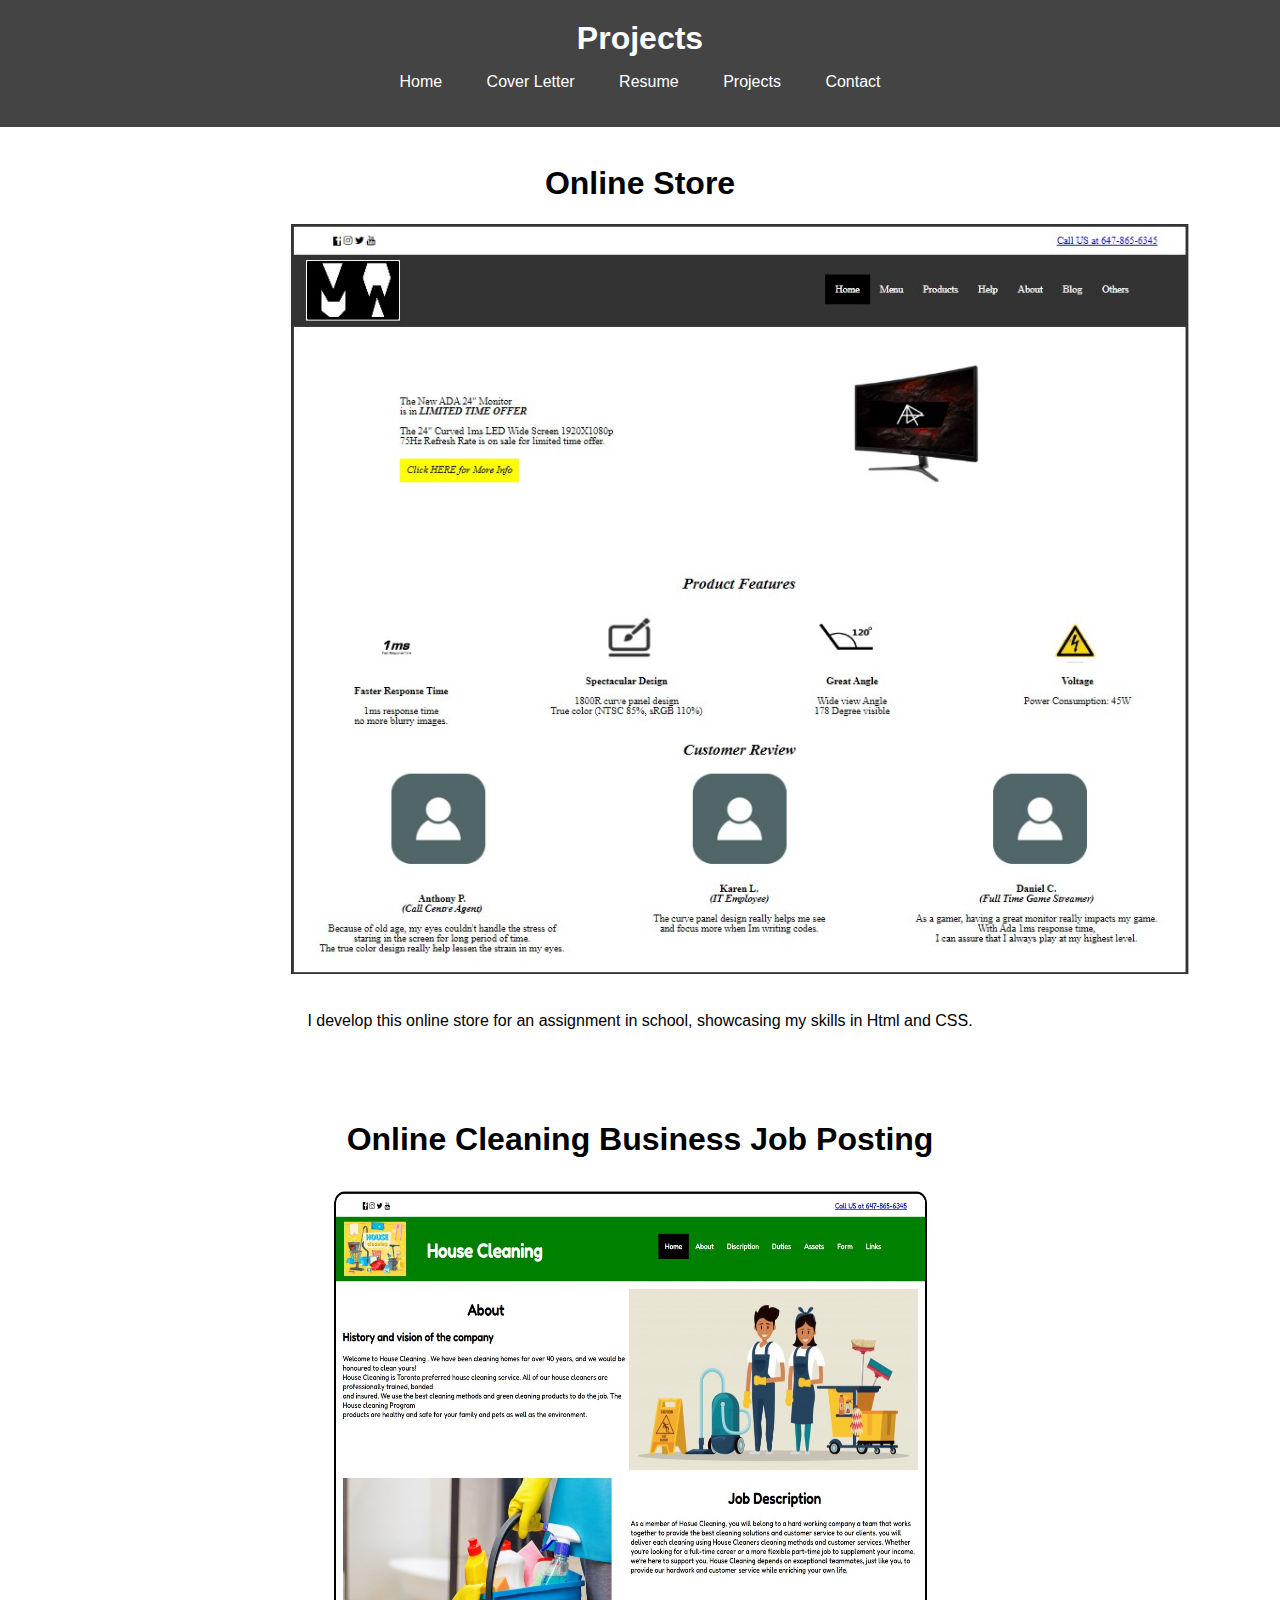
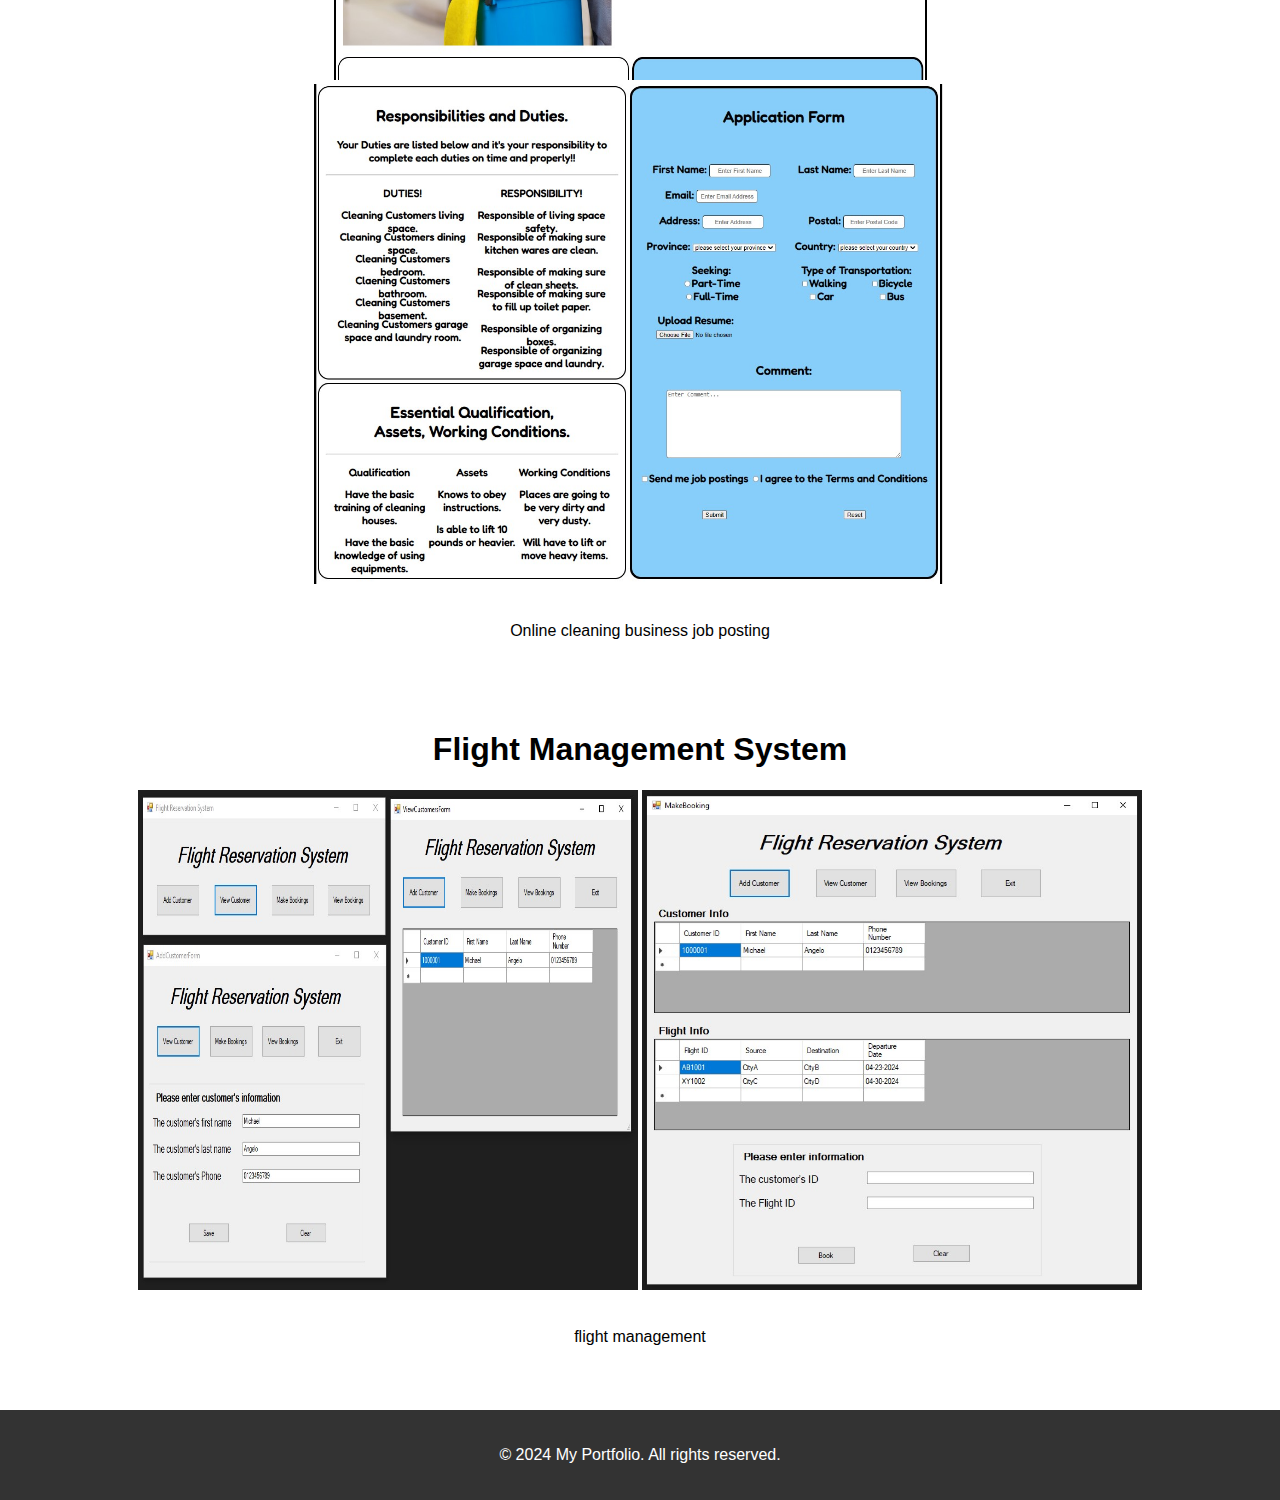
==== projects.html @ 697312e1 "Add files via upload" ====
<!DOCTYPE html>
<html lang="en">
<head>
    <meta charset="UTF-8">
    <meta name="viewport" content="width=device-width, initial-scale=1.0">
    <title>Projects</title>
    <link rel="stylesheet" href="project.css">
</head>
<body>
<header>
    <div class="container">
        <h1>Projects</h1>
        <nav>
            <ul>
                <li><a href="index.html">Home</a></li>
                <li><a href="cover_letter.html">Cover Letter</a></li>
                <li><a href="resume.html">Resume</a></li>
                <li><a href="projects.html">Projects</a></li>
                <li><a href="contact.html">Contact</a></li>
            </ul>
        </nav>
    </div>
</header>
<main>
    <h1>Online Store</h1>
    <img src="store.jpg" alt="online-store" width="1500" height="750"><br><br>
    <p> I develop this online store for an assignment in school, showcasing my skills in Html and CSS.</p><br><br><br>

    <h1>Online Cleaning Business Job Posting</h1>
    <img src="clean1.jpg" alt="job-posting" width="800" height="500">
    <img src="clean2.jpg" alt="job-posting" width="900" height="500"><br><br>
    <p> Online cleaning business job posting </p><br><br><br>

    <h1>Flight Management System</h1>
    <img src="flight2.jpg" alt="flight-management" width="500" height="500">
    <img src="flight3.jpg" alt="flight-management" width="500" height="500"><br><br>
    <p>flight management </p>
</main>


<footer>
    <div class="container">
        <p>&copy; 2024 My Portfolio. All rights reserved.</p>
    </div>
</footer>
</body>
</html>
---- project.css ----
body {
    font-family: Arial, sans-serif;
    margin: 0;
    padding: 0;

}
main{
    padding:auto;
    margin:auto;
    text-align:center;
    margin-top: 3%;
    margin-bottom: 5%;
}

.container {
    max-width: 1100px;
    margin: 0 auto;
    padding: 0 20px;
}

header {
    background-color: #444;
    color: #fff;
    padding: 20px 0;
    text-align: center;
}

header h1 {
    margin: 0;
}

header nav ul {
    list-style: none;
    padding: 0;
}

header nav ul li {
    display: inline;
    margin-right: 20px;
}

header nav ul li a {
    color: #fff;
    text-decoration: none;
    margin-left: 20px;
}

header nav ul li a:hover {
    text-decoration: none;
    padding: 8px;
    background-color: black;
    color: white;
}

section {
    padding: 40px 0;
}

h2 {
    margin-top: 0;
}

.project {
    margin-bottom: 20px;
}

footer {
    background-color: #333;
    color: #fff;
    padding: 20px 0;
    text-align: center;
}
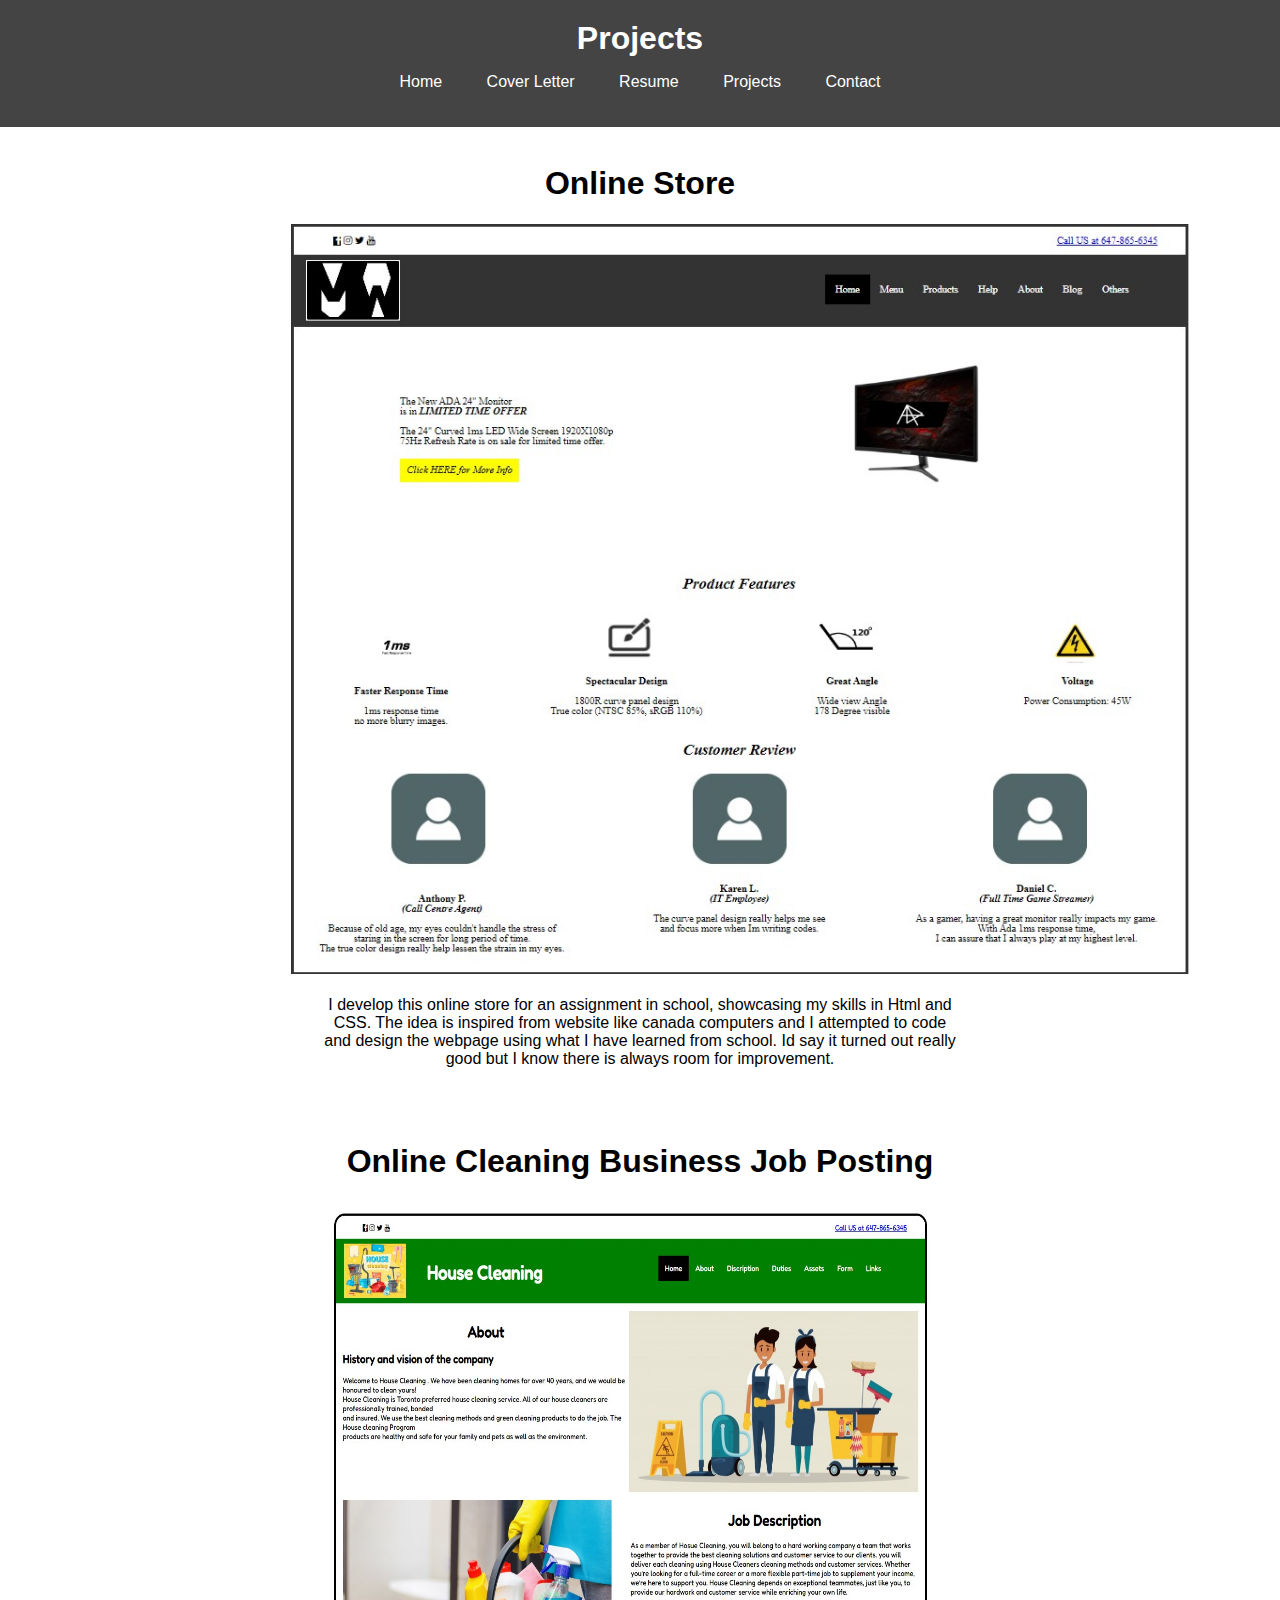
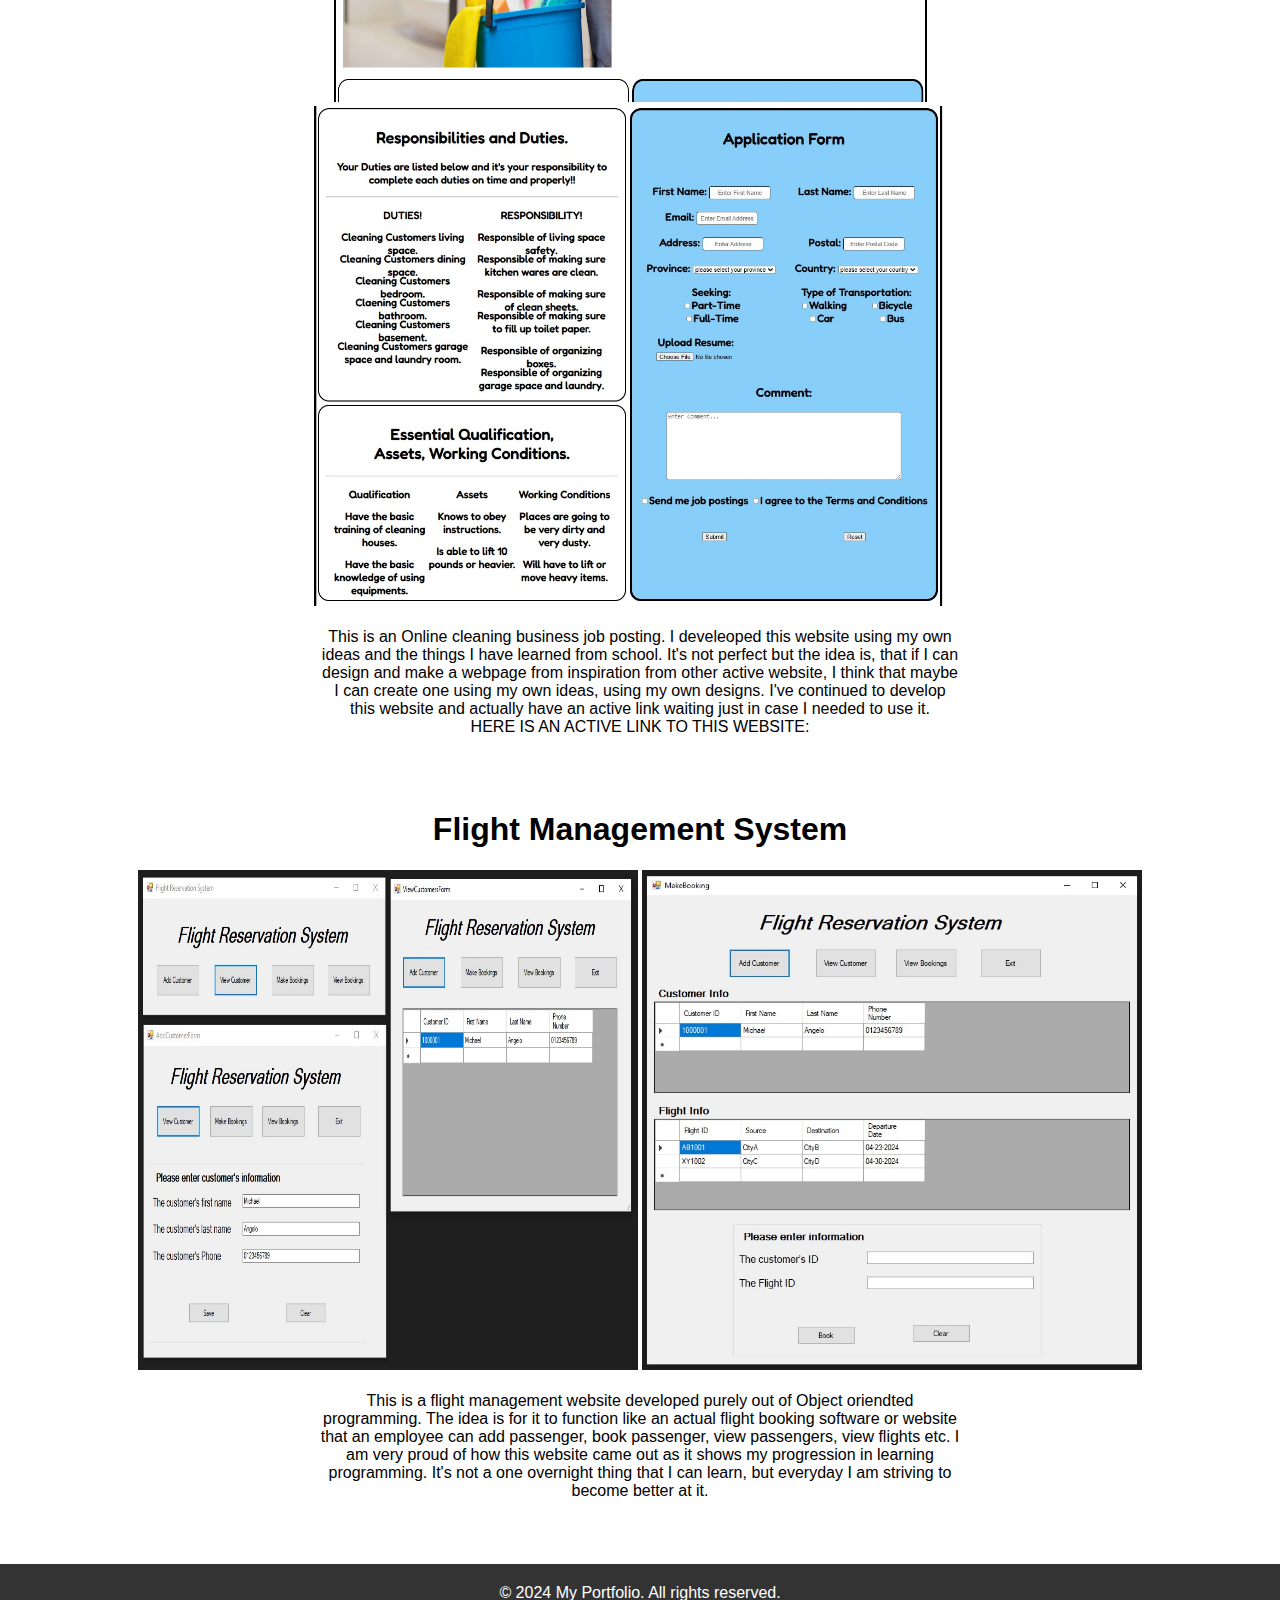
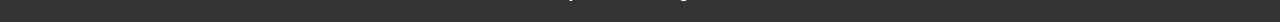
==== commit ff8fb1e2: "Add files via upload" ====
--- a/projects.html
+++ b/projects.html
@@ -24,17 +24,17 @@
 <main>
     <h1>Online Store</h1>
     <img src="store.jpg" alt="online-store" width="1500" height="750"><br><br>
-    <p> I develop this online store for an assignment in school, showcasing my skills in Html and CSS.</p><br><br><br>
+    <p> I develop this online store for an assignment in school, showcasing my skills in Html and CSS. The idea is inspired from website like canada computers and I attempted to code and design the webpage using what I have learned from school. Id say it turned out really good but I know there is always room for improvement.</p><br><br><br>
 
     <h1>Online Cleaning Business Job Posting</h1>
     <img src="clean1.jpg" alt="job-posting" width="800" height="500">
     <img src="clean2.jpg" alt="job-posting" width="900" height="500"><br><br>
-    <p> Online cleaning business job posting </p><br><br><br>
+    <p> This is an Online cleaning business job posting. I develeoped this website using my own ideas and the things I have learned from school. It's not perfect but the idea is, that if I can design and make a webpage from inspiration from other active website, I think that maybe I can create one using my own ideas, using my own designs. I've continued to develop this website and actually have an active link waiting just in case I needed to use it.<br>HERE IS AN ACTIVE LINK TO THIS WEBSITE:</p><br><br><br>
 
     <h1>Flight Management System</h1>
     <img src="flight2.jpg" alt="flight-management" width="500" height="500">
     <img src="flight3.jpg" alt="flight-management" width="500" height="500"><br><br>
-    <p>flight management </p>
+    <p>This is a flight management website developed purely out of Object oriendted programming. The idea is for it to function like an actual flight booking software or website that an employee can add passenger, book passenger, view passengers, view flights etc. I am very proud of how this website came out as it shows my progression in learning programming. It's not a one overnight thing that I can learn, but everyday I am striving to become better at it. </p>
 </main>
 
 
--- a/project.css
+++ b/project.css
@@ -70,3 +70,9 @@
     padding: 20px 0;
     text-align: center;
 }
+p{
+    width: 50%;
+    padding:auto;
+    margin:auto;
+    text-align:center;
+}
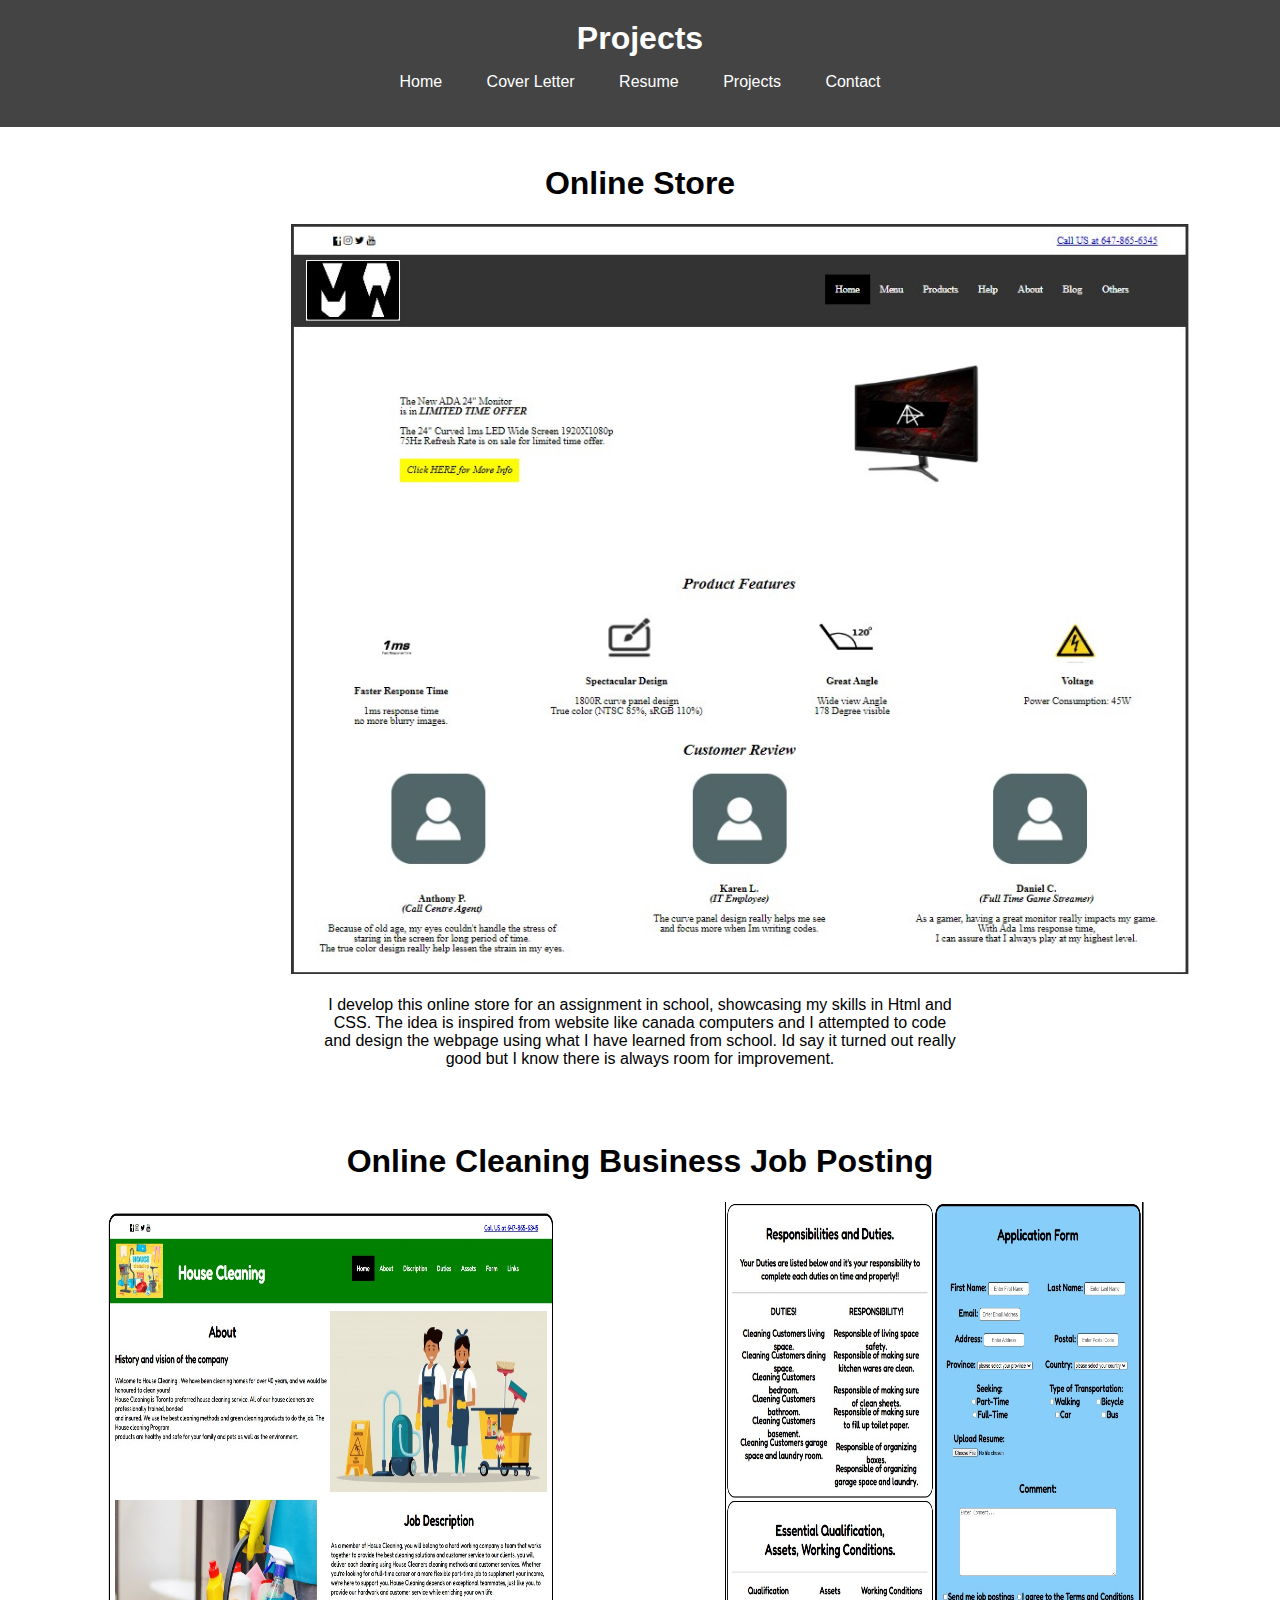
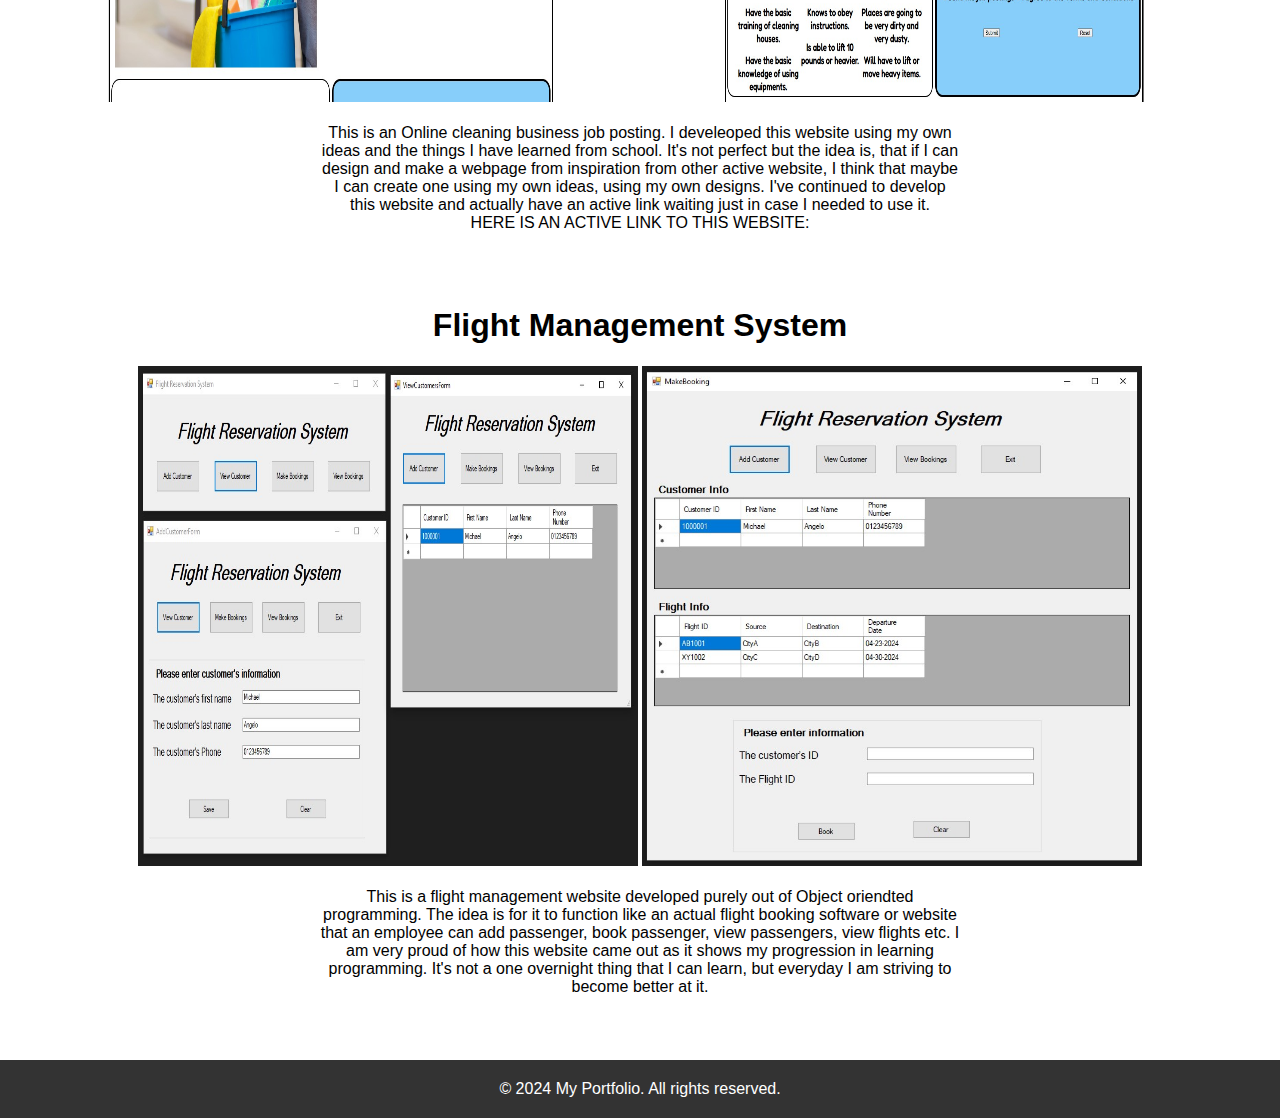
==== commit 03329cc6: "Add files via upload" ====
--- a/projects.html
+++ b/projects.html
@@ -27,8 +27,8 @@
     <p> I develop this online store for an assignment in school, showcasing my skills in Html and CSS. The idea is inspired from website like canada computers and I attempted to code and design the webpage using what I have learned from school. Id say it turned out really good but I know there is always room for improvement.</p><br><br><br>
 
     <h1>Online Cleaning Business Job Posting</h1>
-    <img src="clean1.jpg" alt="job-posting" width="800" height="500">
-    <img src="clean2.jpg" alt="job-posting" width="900" height="500"><br><br>
+    <img src="clean1.jpg" alt="job-posting" width="600" height="500">
+    <img src="clean2.jpg" alt="job-posting" width="600" height="500"><br><br>
     <p> This is an Online cleaning business job posting. I develeoped this website using my own ideas and the things I have learned from school. It's not perfect but the idea is, that if I can design and make a webpage from inspiration from other active website, I think that maybe I can create one using my own ideas, using my own designs. I've continued to develop this website and actually have an active link waiting just in case I needed to use it.<br>HERE IS AN ACTIVE LINK TO THIS WEBSITE:</p><br><br><br>
 
     <h1>Flight Management System</h1>
